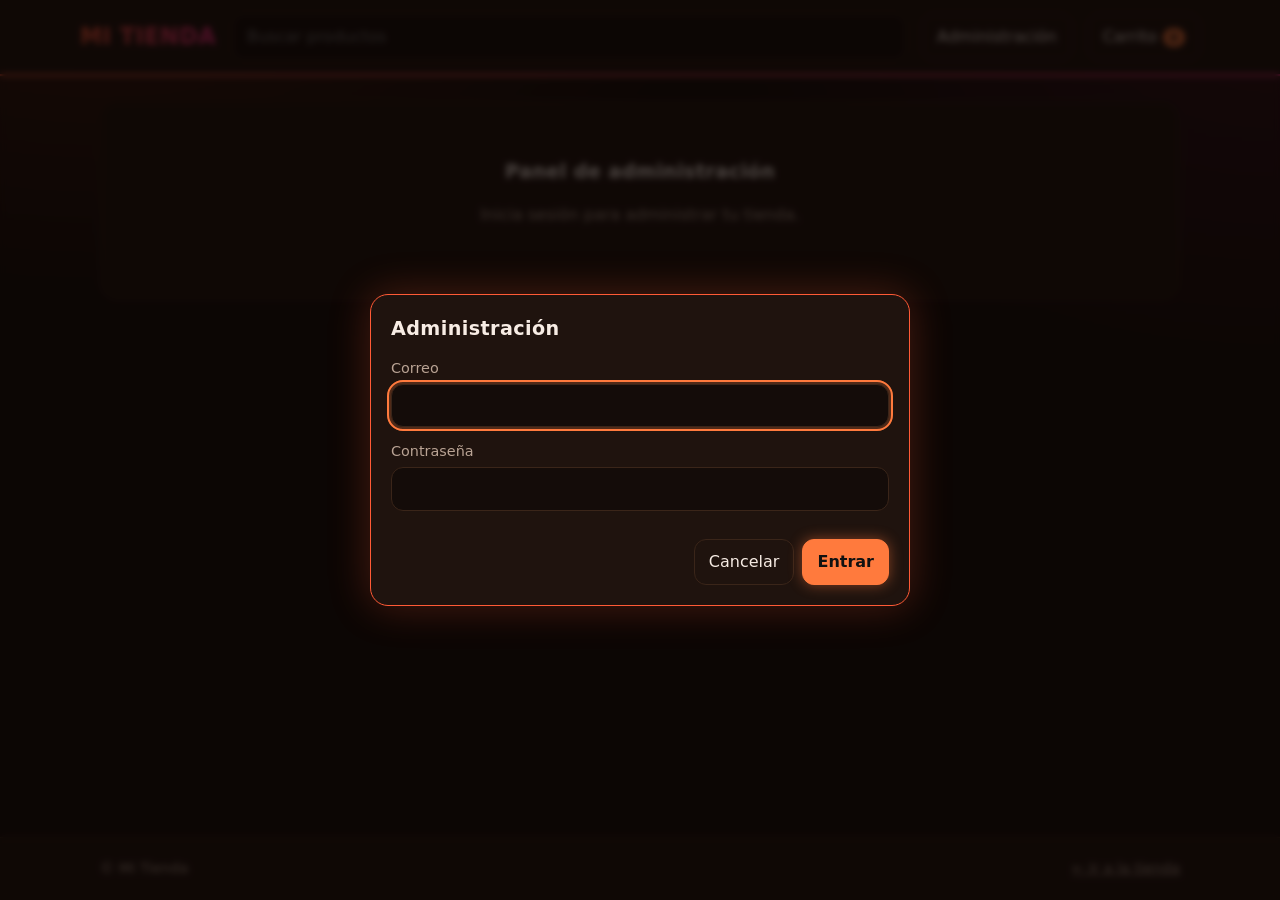
==== admin.html @ 401944b7 "Subir proyecto tienda" ====
<!DOCTYPE html>
<html lang="es">
<head>
<meta charset="utf-8">
<meta name="viewport" content="width=device-width, initial-scale=1, viewport-fit=cover">
<title>Administración</title>
<meta name="robots" content="noindex, nofollow">
<!-- Seguridad: solo se ejecutan scripts de esta misma carpeta (bloquea cualquier código inyectado) y solo se conecta a tu Supabase.
     Si algún día usas otro servicio (analytics, chat...), hay que agregarlo aquí. -->
<meta http-equiv="Content-Security-Policy" content="default-src 'none'; script-src 'self'; style-src 'self' 'unsafe-inline' https://fonts.googleapis.com; font-src https://fonts.gstatic.com; img-src 'self' data:; connect-src 'self' https://*.supabase.co; form-action 'none'; base-uri 'none'; object-src 'none'">
<meta name="referrer" content="strict-origin-when-cross-origin">
<link rel="preconnect" href="https://fonts.googleapis.com"><link rel="preconnect" href="https://fonts.gstatic.com" crossorigin>
<link rel="stylesheet" href="https://fonts.googleapis.com/css2?family=Rajdhani:wght@500;600;700&family=Nunito:wght@400;600;700&display=swap">
<link rel="stylesheet" href="css/base.css">
<link rel="stylesheet" href="css/store.css">
<link rel="stylesheet" href="css/admin.css">
<link rel="stylesheet" href="css/rgb.css">
</head>
<body>
<header><div class="wrap top" id="topbar"></div></header>
<main class="wrap" id="adminroot"><section id="panel"></section><div id="app"></div></main>
<footer><div class="wrap"><span id="fname"></span><a href="index.html" style="color:var(--muted)">← Ir a la tienda</a></div></footer>
<dialog id="dlg"><div class="box" id="dbox"></div></dialog>


<script src="js/config.js"></script>
<script src="js/textos.js"></script>
<script src="data/datos.js"></script>
<script src="js/core.js"></script>
<script src="js/backend.js"></script>
<script src="js/cookies.js"></script>
<script src="js/puntos.js"></script>
<script src="js/ui.js"></script>
<script src="js/store.js"></script>
<script src="js/admin.js"></script>
<script src="js/main.js"></script>
</body>
</html>
---- css/base.css ----
/* Base: variables (claro/oscuro), reset, layout, botones, formularios, diálogos */
:root{color-scheme:dark;--bg:#140c09;--surface:#1f130e;--text:#f7ece4;--muted:#b9a394;--line:#3a2519;--accent:#ff7a3d;--on-accent:#1a0d08;--offer:#ffb020;--danger:#ff7b72;--hero-a:#2a140d;--hero-b:#1f0f16;--shadow:none;
box-sizing:border-box;padding-top:env(safe-area-inset-top,0px);padding-bottom:env(safe-area-inset-bottom,0px)}
@media (prefers-color-scheme:dark){:root:not([data-theme="light"]){--bg:#140c09;--surface:#1f130e;--text:#f7ece4;--muted:#b9a394;--line:#3a2519;--accent:#ff7a3d;--on-accent:#1a0d08;--offer:#ffb020;--danger:#ff7b72;--hero-a:#2a140d;--hero-b:#1f0f16;--shadow:none}}
:root[data-theme="dark"]{--bg:#140c09;--surface:#1f130e;--text:#f7ece4;--muted:#b9a394;--line:#3a2519;--accent:#ff7a3d;--on-accent:#1a0d08;--offer:#ffb020;--danger:#ff7b72;--hero-a:#2a140d;--hero-b:#1f0f16;--shadow:none}
html{scroll-padding-top:env(safe-area-inset-top,0px)}
*{box-sizing:border-box}
body{margin:0;background:var(--bg);color:var(--text);font-family:"Nunito",system-ui,-apple-system,"Segoe UI",sans-serif;line-height:1.5;min-height:100vh;display:flex;flex-direction:column}
button,input,select,textarea{font:inherit;color:var(--text)}
:focus-visible{outline:2px solid var(--accent);outline-offset:2px}
.wrap{width:100%;max-width:1120px;margin:0 auto;padding:0 20px}
header{background:var(--surface);border-bottom:1px solid var(--line);position:sticky;top:env(safe-area-inset-top,0px);z-index:5}
.top{display:flex;align-items:center;gap:16px;padding:14px 0;flex-wrap:wrap}
.logo{font-weight:700;font-size:1.3rem;margin-right:auto}
.grow{flex:1;min-width:160px}
input:not([type=checkbox]):not([type=radio]):not([type=file]),select,textarea{padding:10px 14px;border:1px solid var(--line);border-radius:8px;background:var(--bg);width:100%}
.btn{padding:10px 14px;border-radius:8px;border:1px solid var(--line);background:var(--surface);cursor:pointer;width:auto}
.btn.primary{background:var(--accent);color:var(--on-accent);border-color:var(--accent)}
.btn.danger{color:var(--danger)}
.btn.sm{padding:5px 10px;font-size:.88rem}
.btn b{background:var(--accent);color:var(--on-accent);border-radius:99px;min-width:22px;padding:0 6px;font-size:.8rem;display:inline-block;text-align:center;margin-left:6px}
main{flex:1;padding:28px 0}
.bar{display:flex;justify-content:space-between;align-items:center;gap:12px;flex-wrap:wrap;margin-bottom:20px}
h1{font-size:1.6rem;margin:0}
.bar select{width:auto}
footer{border-top:1px solid var(--line);background:var(--surface);padding:20px 0;color:var(--muted);font-size:.9rem}
footer .wrap{display:flex;justify-content:space-between;gap:12px}
footer button{background:none;border:0;color:var(--muted);cursor:pointer;text-decoration:underline}
dialog{border:1px solid var(--line);border-radius:12px;background:var(--surface);color:var(--text);width:min(540px,94vw);padding:0;max-height:92vh}
dialog::backdrop{background:rgba(0,0,0,.45)}
.box{padding:20px;display:grid;gap:14px}
.box h2{margin:0;font-size:1.2rem}
.line{display:flex;gap:10px;align-items:center;justify-content:space-between}
.line .n{flex:1}
.qty{display:flex;align-items:center;gap:6px}
.qty button{width:28px;height:28px;border-radius:6px;border:1px solid var(--line);background:var(--bg);cursor:pointer}
.total{font-weight:700;font-size:1.1rem}
.f{display:grid;gap:10px}
label{display:grid;gap:4px;font-size:.9rem;color:var(--muted)}
label.pay{display:flex;gap:10px;align-items:flex-start;border:1px solid var(--line);border-radius:8px;padding:10px 12px;cursor:pointer;color:var(--text)}
label.chk{display:flex;align-items:center;gap:8px;color:var(--text)}
.two{display:grid;grid-template-columns:1fr 1fr;gap:12px}
.meta{color:var(--muted);font-size:.88rem}
.err{color:var(--danger);font-size:.9rem}
.foot{display:flex;justify-content:flex-end;gap:8px;flex-wrap:wrap}
/* Apariencia cálida: tipografía con serifa suave, esquinas redondeadas, sombras leves */
h1,h2,h3,.logo{font-family:"Rajdhani","Segoe UI",system-ui,sans-serif;font-weight:700;letter-spacing:.02em}
header{box-shadow:var(--shadow)}
.btn,input:not([type=checkbox]):not([type=radio]):not([type=file]),select,textarea{border-radius:12px}
.btn{transition:background .15s,border-color .15s}
.btn:hover{border-color:var(--accent)}
.btn.primary:hover{filter:brightness(.94)}
dialog{border-radius:18px}
.bar h2{font-size:1.4rem;margin:0}
.hero{background:linear-gradient(135deg,var(--hero-a),var(--hero-b));border-radius:22px;padding:40px 30px;margin-bottom:30px}
.hero h1{font-size:clamp(1.6rem,4vw,2.3rem);margin:0 0 6px;line-height:1.2}
.hero p{margin:0;color:var(--muted)}
---- css/store.css ----
/* Tienda: catálogo, tarjetas de producto, filtros */
.chips,.tabs{display:flex;gap:8px;flex-wrap:wrap;margin-bottom:20px}
.chip{padding:6px 14px;border-radius:99px;border:1px solid var(--line);background:var(--surface);cursor:pointer;font-size:.92rem}
.chip[aria-pressed="true"]{background:var(--accent);color:var(--on-accent);border-color:var(--accent)}
.grid{display:grid;grid-template-columns:repeat(auto-fill,minmax(210px,1fr));gap:18px}
.card{background:var(--surface);border:1px solid var(--line);border-radius:18px;overflow:hidden;display:flex;flex-direction:column;box-shadow:var(--shadow)}
.pic{aspect-ratio:1/1;background:var(--bg);display:grid;place-items:center;color:var(--muted);font-size:.85rem;position:relative}
.pic img{width:100%;height:100%;object-fit:cover}
.badge{position:absolute;top:10px;left:10px;background:var(--offer);color:#fff;font-size:.78rem;padding:2px 10px;border-radius:99px}
.badge.virt{top:auto;bottom:10px;background:rgba(59,47,40,.78)}
.info{padding:14px;display:flex;flex-direction:column;gap:6px;flex:1}
.info h3{margin:0;font-size:1rem}
.info p{margin:0;color:var(--muted);font-size:.9rem;display:-webkit-box;-webkit-line-clamp:2;-webkit-box-orient:vertical;overflow:hidden}
.price{margin-top:auto;font-size:1.1rem}
.price s{color:var(--muted);font-size:.9rem;margin-right:6px}
.price b.o{color:var(--offer)}
.empty{border:1px dashed var(--line);border-radius:18px;padding:56px 24px;text-align:center;background:var(--surface);color:var(--muted)}
.empty h2{margin:0 0 6px;color:var(--text);font-size:1.2rem}
.addcard{min-height:220px;border:2px dashed var(--line);background:none;color:var(--muted);cursor:pointer;font-size:1rem;align-items:center;justify-content:center}
.addcard:hover{color:var(--text);border-color:var(--accent)}
.admin-acts{flex-wrap:wrap}
/* Pago por pasos */
.steps{display:flex;gap:14px;font-size:.85rem;color:var(--muted);flex-wrap:wrap}
.stp{display:flex;align-items:center;gap:6px}
.stp b{display:inline-grid;place-items:center;width:22px;height:22px;border-radius:50%;border:1px solid var(--line);font-size:.78rem}
.stp.on{color:var(--text);font-weight:700}
.stp.on b{background:var(--accent);color:var(--on-accent);border-color:var(--accent);box-shadow:0 0 10px rgba(255,122,61,.5)}
.stp.done b{background:var(--line);color:var(--text)}
.paygrid{display:grid;grid-template-columns:repeat(auto-fill,minmax(140px,1fr));gap:10px}
.paytile{display:flex;flex-direction:column;align-items:center;gap:6px;padding:14px 8px;border:1px solid var(--line);border-radius:14px;background:var(--bg);cursor:pointer;text-align:center;font:inherit;color:var(--text)}
.paytile .ico{font-size:1.6rem}
.paytile:hover{border-color:var(--accent)}
.paytile.on{border-color:var(--accent);background:var(--surface);box-shadow:0 0 0 1px var(--accent),0 0 16px rgba(255,122,61,.35)}
.paybox{border:1px solid var(--line);border-radius:14px;padding:14px;display:grid;gap:10px;background:var(--bg)}
.acct{display:flex;align-items:center;justify-content:space-between;gap:10px;flex-wrap:wrap;font-size:1.25rem;font-weight:700;letter-spacing:.02em}
.qr{width:170px;max-width:60%;border-radius:12px;background:#fff;padding:6px;justify-self:center}
.paytotal{display:flex;justify-content:space-between;align-items:baseline;padding:10px 14px;border-radius:14px;background:var(--bg);border:1px solid var(--line)}
.paytotal b{font-size:1.6rem;color:var(--offer)}
.okmark{width:54px;height:54px;border-radius:50%;display:grid;place-items:center;font-size:1.8rem;background:linear-gradient(135deg,#f24a2e,#d81b78);color:#fff;box-shadow:0 0 22px rgba(242,74,46,.55)}
.box textarea{width:100%}
/* Puntos, ruleta y cookies */
.pbar{height:10px;border-radius:99px;background:var(--bg);border:1px solid var(--line);overflow:hidden}
.pbar>i{display:block;height:100%;background:linear-gradient(90deg,var(--accent),var(--offer));transition:width .4s}
.wheelbox{position:relative;width:300px;max-width:100%;margin:6px auto}
.wheelbox canvas{width:100%;height:auto;border-radius:50%;transition:transform 4.6s cubic-bezier(.12,.7,.1,1);box-shadow:0 0 0 4px var(--line)}
.pointer{position:absolute;top:-8px;left:50%;transform:translateX(-50%);width:0;height:0;border-left:12px solid transparent;border-right:12px solid transparent;border-top:22px solid var(--text);z-index:2}
.pres{text-align:center;min-height:1.6em}
#cookiebar{position:fixed;left:12px;right:12px;bottom:calc(12px + env(safe-area-inset-bottom,0px));z-index:30;max-width:760px;margin:0 auto;background:var(--surface);border:1px solid var(--line);border-radius:16px;padding:14px 16px;display:grid;gap:10px;box-shadow:0 8px 30px rgba(0,0,0,.5)}
#cookiebar p{margin:0;font-size:.9rem}
#cookiebar .acts{display:flex;gap:8px;flex-wrap:wrap;justify-content:flex-end}
.ckrow{align-items:flex-start;padding:8px 0;border-bottom:1px solid var(--line)}
@media (prefers-reduced-motion:reduce){.wheelbox canvas{transition:none}}
---- css/admin.css ----
/* Administración: panel, listas, tablas y formularios */
.stats{display:grid;grid-template-columns:repeat(auto-fit,minmax(140px,1fr));gap:12px;margin-bottom:20px}
.stat{background:var(--surface);border:1px solid var(--line);border-radius:10px;padding:12px 14px}
.stat b{display:block;font-size:1.4rem}
.list{background:var(--surface);border:1px solid var(--line);border-radius:10px;overflow:hidden}
.row{display:grid;grid-template-columns:56px 1fr auto auto;gap:14px;align-items:center;padding:12px 14px;border-top:1px solid var(--line)}
.row:first-child{border-top:0}
.thumb{width:56px;height:56px;border-radius:8px;background:var(--bg);border:1px solid var(--line);object-fit:cover;display:grid;place-items:center;color:var(--muted);font-size:.72rem}
.tag{font-size:.75rem;border:1px solid var(--line);border-radius:99px;padding:1px 8px;margin-left:6px;color:var(--muted)}
.tag.off{color:var(--offer);border-color:var(--offer)}
.acts{display:flex;gap:6px}
.tools{display:flex;gap:10px;margin-bottom:16px;flex-wrap:wrap}
.tools input{flex:1;min-width:160px}.tools select{width:auto}
.imgrow{display:flex;gap:12px;align-items:center}
@media (max-width:640px){.row{grid-template-columns:48px 1fr}.row .price,.row .acts{grid-column:2}.two{grid-template-columns:1fr}}
#panel{margin-bottom:24px}
#panel .tabs{align-items:center}
.row.order{grid-template-columns:1fr;gap:8px}
.cuenta{background:var(--bg);border:1px solid var(--line);border-radius:10px;padding:6px 10px}
.comp{max-height:90px;border-radius:10px;border:1px solid var(--line);cursor:zoom-in;justify-self:start}
.comp.big{max-height:none;max-width:100%;cursor:zoom-out}
.msg{padding:12px 14px;border:1px solid var(--line);border-radius:12px;background:var(--surface);margin-bottom:14px}
.msg.err{color:var(--danger)}
---- css/rgb.css ----
/* EFECTOS RGB (estilo gamer cálido).
   Para quitar las luces y dejar solo los colores: borra la línea <link ... rgb.css> de index.html.
   Para cambiar los colores de las luces: edita --rgb1, --rgb2, --rgb3. */
@property --ang{syntax:"<angle>";initial-value:0deg;inherits:false}
@keyframes giro{to{--ang:360deg}}
@keyframes flujo{to{background-position:300% 0}}
:root{--rgb1:#ff5a36;--rgb2:#ff2e88;--rgb3:#ffb020;--rgb:conic-gradient(from var(--ang),var(--rgb1),var(--rgb2),var(--rgb3),var(--rgb1));--flujo:linear-gradient(90deg,var(--rgb1),var(--rgb2),var(--rgb3),var(--rgb1))}

body{background:radial-gradient(900px 520px at 8% -8%,rgba(255,90,54,.18),transparent 70%),radial-gradient(800px 520px at 100% 0,rgba(255,46,136,.13),transparent 70%),var(--bg);background-attachment:fixed}

/* Línea RGB bajo el encabezado y logo con degradado animado */
header{position:sticky}
header::after{content:"";display:block;height:2px;background:var(--flujo);background-size:300% 100%;animation:flujo 7s linear infinite}
.logo{background:var(--flujo);background-size:300% 100%;-webkit-background-clip:text;background-clip:text;color:transparent;animation:flujo 7s linear infinite;text-transform:uppercase;font-size:1.4rem}
.logo img{filter:drop-shadow(0 0 6px rgba(255,122,61,.6))}

/* Borde RGB giratorio (portada; en tarjetas aparece al pasar el cursor) */
.hero,.card{position:relative}
.hero::before,.card::before{content:"";position:absolute;inset:0;padding:2px;border-radius:inherit;background:var(--rgb);animation:giro 5s linear infinite;-webkit-mask:linear-gradient(#000 0 0) content-box,linear-gradient(#000 0 0);-webkit-mask-composite:xor;mask-composite:exclude;pointer-events:none}
.card::before{opacity:0;transition:opacity .25s;z-index:2}
.card:hover::before,.card:focus-within::before{opacity:1}
.card{transition:transform .2s,box-shadow .25s}
.card:hover{transform:translateY(-3px);box-shadow:0 8px 28px rgba(255,90,54,.22)}
.hero{border:0;box-shadow:0 0 34px rgba(255,90,54,.16)}
.hero h1{background:var(--flujo);background-size:300% 100%;-webkit-background-clip:text;background-clip:text;color:transparent;animation:flujo 8s linear infinite;text-transform:uppercase}

/* Botones y etiquetas con brillo */
.btn.primary{box-shadow:0 0 14px rgba(255,122,61,.45);font-weight:700}
.btn.primary:hover{box-shadow:0 0 22px rgba(255,122,61,.75);filter:none}
.btn:not(.primary):hover{box-shadow:0 0 10px rgba(255,122,61,.3)}
.chip[aria-pressed="true"]{background:linear-gradient(90deg,#f24a2e,#d81b78);border-color:transparent;color:#fff;box-shadow:0 0 12px rgba(242,74,46,.4)}
.badge{background:linear-gradient(90deg,#f24a2e,#d81b78);box-shadow:0 0 10px rgba(242,74,46,.5)}
.badge.virt{background:rgba(20,12,9,.85);border:1px solid var(--rgb3);color:var(--rgb3)}
.price b.o{text-shadow:0 0 10px rgba(255,176,32,.45)}
.tag.off{box-shadow:0 0 8px rgba(255,176,32,.3)}
.addcard:hover{box-shadow:0 0 18px rgba(255,122,61,.3)}

/* Foco y ventanas */
input:focus,select:focus,textarea:focus,:focus-visible{outline:2px solid var(--accent);box-shadow:0 0 0 4px rgba(255,122,61,.22)}
dialog{border:1px solid var(--rgb1);box-shadow:0 0 40px rgba(255,90,54,.25)}
dialog::backdrop{background:rgba(10,5,3,.72);backdrop-filter:blur(3px)}
.stat{border-color:var(--line);box-shadow:inset 0 0 0 1px rgba(255,122,61,.06)}
.stat b{color:var(--rgb3)}
footer{border-top:1px solid var(--line)}

@media (prefers-reduced-motion:reduce){*,*::before,*::after{animation:none!important;transition:none!important}}
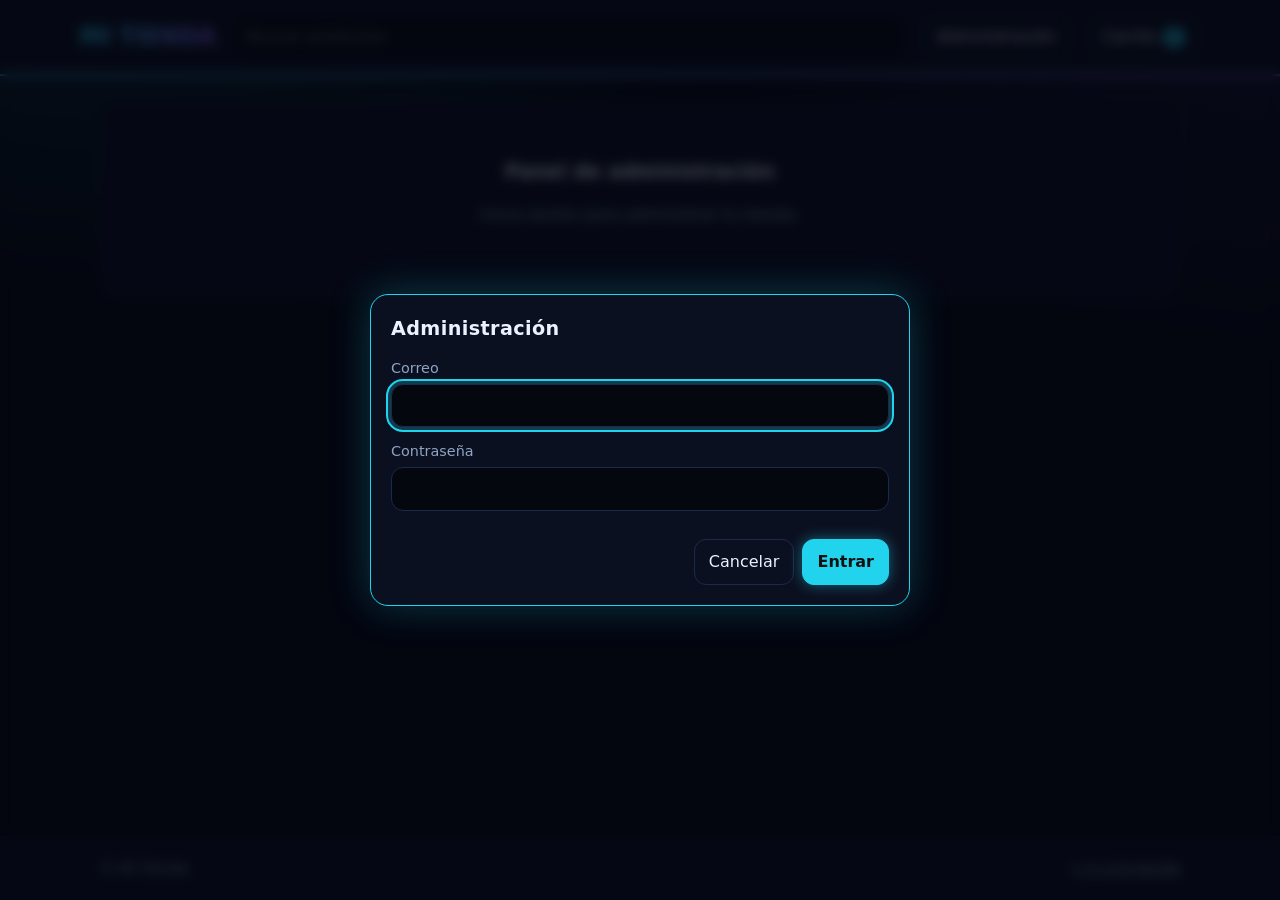
==== commit 78f7f872: "Actualizar tienda con diseño y animaciones" ====
--- a/admin.html
+++ b/admin.html
@@ -15,6 +15,9 @@
 <link rel="stylesheet" href="css/store.css">
 <link rel="stylesheet" href="css/admin.css">
 <link rel="stylesheet" href="css/rgb.css">
+<link rel="stylesheet" href="css/motion.css">
+<link rel="stylesheet" href="css/perfil.css">
+<link rel="stylesheet" href="css/final.css">
 </head>
 <body>
 <header><div class="wrap top" id="topbar"></div></header>
@@ -31,8 +34,11 @@
 <script src="js/cookies.js"></script>
 <script src="js/puntos.js"></script>
 <script src="js/ui.js"></script>
+<script src="js/recibo.js"></script>
 <script src="js/store.js"></script>
 <script src="js/admin.js"></script>
+<script src="js/perfil.js"></script>
 <script src="js/main.js"></script>
+<script src="js/motion.js"></script>
 </body>
 </html>
--- a/css/base.css
+++ b/css/base.css
@@ -1,8 +1,8 @@
 /* Base: variables (claro/oscuro), reset, layout, botones, formularios, diálogos */
-:root{color-scheme:dark;--bg:#140c09;--surface:#1f130e;--text:#f7ece4;--muted:#b9a394;--line:#3a2519;--accent:#ff7a3d;--on-accent:#1a0d08;--offer:#ffb020;--danger:#ff7b72;--hero-a:#2a140d;--hero-b:#1f0f16;--shadow:none;
+:root{color-scheme:dark;--bg:#05070f;--surface:#0b1020;--text:#eaf2ff;--muted:#8fa3c4;--line:#1c2a4a;--accent:#22d3ee;--on-accent:#031018;--offer:#ffcf4a;--danger:#ff7b72;--hero-a:#0a1a33;--hero-b:#1a0f3a;--shadow:none;
 box-sizing:border-box;padding-top:env(safe-area-inset-top,0px);padding-bottom:env(safe-area-inset-bottom,0px)}
-@media (prefers-color-scheme:dark){:root:not([data-theme="light"]){--bg:#140c09;--surface:#1f130e;--text:#f7ece4;--muted:#b9a394;--line:#3a2519;--accent:#ff7a3d;--on-accent:#1a0d08;--offer:#ffb020;--danger:#ff7b72;--hero-a:#2a140d;--hero-b:#1f0f16;--shadow:none}}
-:root[data-theme="dark"]{--bg:#140c09;--surface:#1f130e;--text:#f7ece4;--muted:#b9a394;--line:#3a2519;--accent:#ff7a3d;--on-accent:#1a0d08;--offer:#ffb020;--danger:#ff7b72;--hero-a:#2a140d;--hero-b:#1f0f16;--shadow:none}
+@media (prefers-color-scheme:dark){:root:not([data-theme="light"]){--bg:#05070f;--surface:#0b1020;--text:#eaf2ff;--muted:#8fa3c4;--line:#1c2a4a;--accent:#22d3ee;--on-accent:#031018;--offer:#ffcf4a;--danger:#ff7b72;--hero-a:#0a1a33;--hero-b:#1a0f3a;--shadow:none}}
+:root[data-theme="dark"]{--bg:#05070f;--surface:#0b1020;--text:#eaf2ff;--muted:#8fa3c4;--line:#1c2a4a;--accent:#22d3ee;--on-accent:#031018;--offer:#ffcf4a;--danger:#ff7b72;--hero-a:#0a1a33;--hero-b:#1a0f3a;--shadow:none}
 html{scroll-padding-top:env(safe-area-inset-top,0px)}
 *{box-sizing:border-box}
 body{margin:0;background:var(--bg);color:var(--text);font-family:"Nunito",system-ui,-apple-system,"Segoe UI",sans-serif;line-height:1.5;min-height:100vh;display:flex;flex-direction:column}
--- a/css/store.css
+++ b/css/store.css
@@ -24,19 +24,19 @@
 .stp{display:flex;align-items:center;gap:6px}
 .stp b{display:inline-grid;place-items:center;width:22px;height:22px;border-radius:50%;border:1px solid var(--line);font-size:.78rem}
 .stp.on{color:var(--text);font-weight:700}
-.stp.on b{background:var(--accent);color:var(--on-accent);border-color:var(--accent);box-shadow:0 0 10px rgba(255,122,61,.5)}
+.stp.on b{background:var(--accent);color:var(--on-accent);border-color:var(--accent);box-shadow:0 0 10px rgba(34,211,238,.5)}
 .stp.done b{background:var(--line);color:var(--text)}
 .paygrid{display:grid;grid-template-columns:repeat(auto-fill,minmax(140px,1fr));gap:10px}
 .paytile{display:flex;flex-direction:column;align-items:center;gap:6px;padding:14px 8px;border:1px solid var(--line);border-radius:14px;background:var(--bg);cursor:pointer;text-align:center;font:inherit;color:var(--text)}
 .paytile .ico{font-size:1.6rem}
 .paytile:hover{border-color:var(--accent)}
-.paytile.on{border-color:var(--accent);background:var(--surface);box-shadow:0 0 0 1px var(--accent),0 0 16px rgba(255,122,61,.35)}
+.paytile.on{border-color:var(--accent);background:var(--surface);box-shadow:0 0 0 1px var(--accent),0 0 16px rgba(34,211,238,.35)}
 .paybox{border:1px solid var(--line);border-radius:14px;padding:14px;display:grid;gap:10px;background:var(--bg)}
 .acct{display:flex;align-items:center;justify-content:space-between;gap:10px;flex-wrap:wrap;font-size:1.25rem;font-weight:700;letter-spacing:.02em}
 .qr{width:170px;max-width:60%;border-radius:12px;background:#fff;padding:6px;justify-self:center}
 .paytotal{display:flex;justify-content:space-between;align-items:baseline;padding:10px 14px;border-radius:14px;background:var(--bg);border:1px solid var(--line)}
 .paytotal b{font-size:1.6rem;color:var(--offer)}
-.okmark{width:54px;height:54px;border-radius:50%;display:grid;place-items:center;font-size:1.8rem;background:linear-gradient(135deg,#f24a2e,#d81b78);color:#fff;box-shadow:0 0 22px rgba(242,74,46,.55)}
+.okmark{width:54px;height:54px;border-radius:50%;display:grid;place-items:center;font-size:1.8rem;background:linear-gradient(135deg,#f24a2e,#8b5cf6);color:#fff;box-shadow:0 0 22px rgba(139,92,246,.55)}
 .box textarea{width:100%}
 /* Puntos, ruleta y cookies */
 .pbar{height:10px;border-radius:99px;background:var(--bg);border:1px solid var(--line);overflow:hidden}
--- a/css/rgb.css
+++ b/css/rgb.css
@@ -4,15 +4,15 @@
 @property --ang{syntax:"<angle>";initial-value:0deg;inherits:false}
 @keyframes giro{to{--ang:360deg}}
 @keyframes flujo{to{background-position:300% 0}}
-:root{--rgb1:#ff5a36;--rgb2:#ff2e88;--rgb3:#ffb020;--rgb:conic-gradient(from var(--ang),var(--rgb1),var(--rgb2),var(--rgb3),var(--rgb1));--flujo:linear-gradient(90deg,var(--rgb1),var(--rgb2),var(--rgb3),var(--rgb1))}
+:root{--rgb1:#22d3ee;--rgb2:#8b5cf6;--rgb3:#ffcf4a;--rgb:conic-gradient(from var(--ang),var(--rgb1),var(--rgb2),var(--rgb3),var(--rgb1));--flujo:linear-gradient(90deg,var(--rgb1),var(--rgb2),var(--rgb3),var(--rgb1))}
 
-body{background:radial-gradient(900px 520px at 8% -8%,rgba(255,90,54,.18),transparent 70%),radial-gradient(800px 520px at 100% 0,rgba(255,46,136,.13),transparent 70%),var(--bg);background-attachment:fixed}
+body{background:radial-gradient(900px 520px at 8% -8%,rgba(34,211,238,.18),transparent 70%),radial-gradient(800px 520px at 100% 0,rgba(139,92,246,.13),transparent 70%),var(--bg);background-attachment:fixed}
 
 /* Línea RGB bajo el encabezado y logo con degradado animado */
 header{position:sticky}
 header::after{content:"";display:block;height:2px;background:var(--flujo);background-size:300% 100%;animation:flujo 7s linear infinite}
 .logo{background:var(--flujo);background-size:300% 100%;-webkit-background-clip:text;background-clip:text;color:transparent;animation:flujo 7s linear infinite;text-transform:uppercase;font-size:1.4rem}
-.logo img{filter:drop-shadow(0 0 6px rgba(255,122,61,.6))}
+.logo img{filter:drop-shadow(0 0 6px rgba(34,211,238,.6))}
 
 /* Borde RGB giratorio (portada; en tarjetas aparece al pasar el cursor) */
 .hero,.card{position:relative}
@@ -20,26 +20,26 @@
 .card::before{opacity:0;transition:opacity .25s;z-index:2}
 .card:hover::before,.card:focus-within::before{opacity:1}
 .card{transition:transform .2s,box-shadow .25s}
-.card:hover{transform:translateY(-3px);box-shadow:0 8px 28px rgba(255,90,54,.22)}
-.hero{border:0;box-shadow:0 0 34px rgba(255,90,54,.16)}
+.card:hover{transform:translateY(-3px);box-shadow:0 8px 28px rgba(34,211,238,.22)}
+.hero{border:0;box-shadow:0 0 34px rgba(34,211,238,.16)}
 .hero h1{background:var(--flujo);background-size:300% 100%;-webkit-background-clip:text;background-clip:text;color:transparent;animation:flujo 8s linear infinite;text-transform:uppercase}
 
 /* Botones y etiquetas con brillo */
-.btn.primary{box-shadow:0 0 14px rgba(255,122,61,.45);font-weight:700}
-.btn.primary:hover{box-shadow:0 0 22px rgba(255,122,61,.75);filter:none}
-.btn:not(.primary):hover{box-shadow:0 0 10px rgba(255,122,61,.3)}
-.chip[aria-pressed="true"]{background:linear-gradient(90deg,#f24a2e,#d81b78);border-color:transparent;color:#fff;box-shadow:0 0 12px rgba(242,74,46,.4)}
-.badge{background:linear-gradient(90deg,#f24a2e,#d81b78);box-shadow:0 0 10px rgba(242,74,46,.5)}
+.btn.primary{box-shadow:0 0 14px rgba(34,211,238,.45);font-weight:700}
+.btn.primary:hover{box-shadow:0 0 22px rgba(34,211,238,.75);filter:none}
+.btn:not(.primary):hover{box-shadow:0 0 10px rgba(34,211,238,.3)}
+.chip[aria-pressed="true"]{background:linear-gradient(90deg,#f24a2e,#8b5cf6);border-color:transparent;color:#fff;box-shadow:0 0 12px rgba(139,92,246,.4)}
+.badge{background:linear-gradient(90deg,#f24a2e,#8b5cf6);box-shadow:0 0 10px rgba(139,92,246,.5)}
 .badge.virt{background:rgba(20,12,9,.85);border:1px solid var(--rgb3);color:var(--rgb3)}
-.price b.o{text-shadow:0 0 10px rgba(255,176,32,.45)}
-.tag.off{box-shadow:0 0 8px rgba(255,176,32,.3)}
-.addcard:hover{box-shadow:0 0 18px rgba(255,122,61,.3)}
+.price b.o{text-shadow:0 0 10px rgba(255,207,74,.45)}
+.tag.off{box-shadow:0 0 8px rgba(255,207,74,.3)}
+.addcard:hover{box-shadow:0 0 18px rgba(34,211,238,.3)}
 
 /* Foco y ventanas */
-input:focus,select:focus,textarea:focus,:focus-visible{outline:2px solid var(--accent);box-shadow:0 0 0 4px rgba(255,122,61,.22)}
-dialog{border:1px solid var(--rgb1);box-shadow:0 0 40px rgba(255,90,54,.25)}
+input:focus,select:focus,textarea:focus,:focus-visible{outline:2px solid var(--accent);box-shadow:0 0 0 4px rgba(34,211,238,.22)}
+dialog{border:1px solid var(--rgb1);box-shadow:0 0 40px rgba(34,211,238,.25)}
 dialog::backdrop{background:rgba(10,5,3,.72);backdrop-filter:blur(3px)}
-.stat{border-color:var(--line);box-shadow:inset 0 0 0 1px rgba(255,122,61,.06)}
+.stat{border-color:var(--line);box-shadow:inset 0 0 0 1px rgba(34,211,238,.06)}
 .stat b{color:var(--rgb3)}
 footer{border-top:1px solid var(--line)}
 
--- a/css/motion.css
+++ b/css/motion.css
@@ -0,0 +1,89 @@
+/* MOVIMIENTO Y RECIBO. Para quitar todas las animaciones: borra la línea <link ... motion.css> en index.html y admin.html. */
+@keyframes rise{from{opacity:0;transform:translateY(24px) scale(.96)}to{opacity:1;transform:none}}
+@keyframes rowIn{from{opacity:0;transform:translateX(-14px)}to{opacity:1;transform:none}}
+@keyframes pop{from{opacity:0;transform:translateY(20px) scale(.94)}to{opacity:1;transform:none}}
+@keyframes fade{from{opacity:0}to{opacity:1}}
+@keyframes drift{0%,100%{transform:translate(0,0)}50%{transform:translate(-50px,26px)}}
+@keyframes draw{to{stroke-dashoffset:0}}
+@keyframes burst{0%{opacity:1;transform:translate(0,0) rotate(0)}100%{opacity:0;transform:translate(var(--x),var(--y)) rotate(var(--r))}}
+@keyframes rip{to{transform:scale(1);opacity:0}}
+@keyframes bump{40%{transform:scale(1.18) rotate(-4deg)}70%{transform:scale(.96)}}
+@keyframes pulse{0%,100%{box-shadow:0 0 0 0 rgba(255,207,74,.5)}50%{box-shadow:0 0 0 6px rgba(255,207,74,0)}}
+
+/* Entrada escalonada de tarjetas, pedidos y estadísticas (la pone js/motion.js) */
+.enter:not(.vis){opacity:0}
+.enter.vis{animation:rise .55s cubic-bezier(.2,.8,.2,1) backwards;animation-delay:calc(var(--i,0)*60ms)}
+
+/* Portada: luz flotante y parallax */
+.hero{overflow:hidden}
+.hero>*{position:relative;z-index:1}
+.hero::after{content:"";position:absolute;right:-90px;top:-130px;width:360px;height:360px;border-radius:50%;background:radial-gradient(circle,rgba(139,92,246,.38),transparent 65%);filter:blur(8px);translate:0 var(--sy,0px);animation:drift 9s ease-in-out infinite;pointer-events:none}
+
+/* Tarjetas: foco de luz que sigue el cursor y zoom de la foto */
+.card::after{content:"";position:absolute;inset:0;border-radius:inherit;background:radial-gradient(260px circle at var(--mx,50%) var(--my,50%),rgba(34,211,238,.18),transparent 60%);opacity:0;transition:opacity .25s;pointer-events:none;z-index:1}
+.card:hover::after{opacity:1}
+.pic{overflow:hidden}
+.pic img{transition:transform .6s cubic-bezier(.2,.8,.2,1)}
+.card:hover .pic img{transform:scale(1.08)}
+.stat{transition:transform .2s,border-color .2s}.stat:hover{transform:translateY(-2px);border-color:var(--accent)}
+.chip{transition:transform .15s,background .2s,box-shadow .2s}.chip:hover{transform:translateY(-1px)}
+
+/* Encabezado que se vuelve cristal al bajar */
+header{transition:background .25s,box-shadow .25s}
+header.scrolled{background:rgba(11,16,32,.78);backdrop-filter:blur(12px);box-shadow:0 6px 24px rgba(0,0,0,.35)}
+
+/* Botones: onda al tocar, bolita que vuela al carrito, rebote */
+.btn,.chip,.paytile{position:relative;overflow:hidden}
+.btn:active{transform:scale(.96)}
+.ripple{position:absolute;border-radius:50%;background:rgba(255,255,255,.35);transform:scale(0);animation:rip .6s ease-out forwards;pointer-events:none}
+.fly{position:fixed;z-index:60;width:18px;height:18px;border-radius:50%;background:linear-gradient(135deg,#22d3ee,#8b5cf6);box-shadow:0 0 14px rgba(34,211,238,.9);pointer-events:none}
+.bump{animation:bump .45s}
+
+/* Ventanas: aparecen con rebote; cada paso del pago entra en cascada */
+dialog[open]{animation:pop .3s cubic-bezier(.2,.8,.2,1)}
+dialog[open]::backdrop{animation:fade .3s}
+#dbox.swap>*{animation:rowIn .4s ease backwards}
+#dbox.swap>:nth-child(2){animation-delay:.04s}#dbox.swap>:nth-child(3){animation-delay:.08s}#dbox.swap>:nth-child(4){animation-delay:.12s}#dbox.swap>:nth-child(5){animation-delay:.16s}#dbox.swap>:nth-child(n+6){animation-delay:.2s}
+
+/* ===== RECIBO / PEDIDO EN TABLA ===== */
+.rc{border:1px solid var(--line);border-radius:16px;background:var(--bg);overflow:hidden;text-align:left}
+.rc-head{display:flex;justify-content:space-between;align-items:center;gap:8px;flex-wrap:wrap;padding:12px 14px;background:linear-gradient(90deg,rgba(34,211,238,.18),rgba(139,92,246,.1));border-bottom:1px solid var(--line)}
+.rc-k{display:block;font-size:.72rem;letter-spacing:.12em;text-transform:uppercase;color:var(--muted)}
+.rc-n{font-family:"Rajdhani",system-ui,sans-serif;font-size:1.3rem;letter-spacing:.04em}
+.rc-date{font-size:.82rem;color:var(--muted)}
+.rc-info{display:grid;grid-template-columns:repeat(auto-fit,minmax(150px,1fr));gap:1px;background:var(--line);border-bottom:1px solid var(--line)}
+.rc-info>div{background:var(--bg);padding:8px 12px;display:grid;gap:2px}
+.rc-info span{font-size:.7rem;color:var(--muted);text-transform:uppercase;letter-spacing:.07em}
+.rc-info b{font-weight:600;word-break:break-word}
+.rc-scroll{overflow-x:auto;border:1px solid var(--line);border-radius:12px}
+.rc .rc-scroll{border:0;border-radius:0}
+.rc-t{width:100%;border-collapse:collapse;font-variant-numeric:tabular-nums;font-size:.92rem}
+.rc-t th,.rc-t td{padding:9px 12px;border:1px solid var(--line);vertical-align:middle}
+.rc-t tr>:first-child{border-left:0}.rc-t tr>:last-child{border-right:0}
+.rc-t thead tr:first-child>*{border-top:0}.rc-t tfoot tr:last-child>*{border-bottom:0}
+.rc-t thead th{background:var(--surface);color:var(--muted);font-size:.72rem;text-transform:uppercase;letter-spacing:.08em;text-align:left}
+.rc-t .n{text-align:right;white-space:nowrap}
+.rc-t th:nth-child(2),.rc-t td:nth-child(2){width:66px;text-align:center}
+.rc-t tbody tr:nth-child(even){background:rgba(255,255,255,.03)}
+.rc-t tbody tr{transition:background .2s}.rc-t tbody tr:hover{background:rgba(34,211,238,.1)}
+.rc-q{display:inline-block;min-width:28px;padding:1px 8px;border-radius:99px;background:var(--surface);border:1px solid var(--line);font-weight:700;text-align:center}
+.rc-t tfoot td{background:var(--surface);color:var(--muted)}
+.rc-t tfoot .n{color:var(--text)}.rc-dc .n{color:var(--offer)}
+.rc-tot td{font-size:1.05rem;color:var(--text);font-weight:700}
+.rc-tot .n b{color:var(--offer);font-size:1.25rem;text-shadow:0 0 10px rgba(255,207,74,.4)}
+#dbox.swap .rc-t tbody tr{animation:rowIn .45s ease backwards;animation-delay:calc(.3s + var(--i,0)*80ms)}
+.row.order .rc-scroll{margin:2px 0}
+.tag.st-pendiente{animation:pulse 2s infinite}
+.tag.st-pagado{color:#2dbd85;border-color:#2dbd85}
+.tag.st-entregado{color:#3b82f6;border-color:#3b82f6}
+.tag.st-cancelado{color:var(--danger);border-color:var(--danger)}
+
+/* Check animado con confeti */
+.okwrap{position:relative;display:grid;place-items:center;height:84px}
+.okcheck{width:68px;height:68px;overflow:visible}
+.okcheck circle{fill:none;stroke:#8b5cf6;stroke-width:3;stroke-dasharray:152;stroke-dashoffset:152;animation:draw .7s ease forwards;filter:drop-shadow(0 0 6px rgba(139,92,246,.7))}
+.okcheck path{fill:none;stroke:#ffcf4a;stroke-width:4;stroke-linecap:round;stroke-linejoin:round;stroke-dasharray:40;stroke-dashoffset:40;animation:draw .5s .55s ease forwards}
+.confetti i{position:absolute;left:50%;top:50%;width:8px;height:12px;border-radius:2px;opacity:0;animation:burst 1.3s var(--d) ease-out forwards}
+
+@media (max-width:480px){.rc-t th,.rc-t td{padding:7px 8px;font-size:.84rem}.rc-t th:nth-child(2),.rc-t td:nth-child(2){width:48px}}
+@media (prefers-reduced-motion:reduce){.okcheck circle,.okcheck path{stroke-dashoffset:0!important}.enter:not(.vis){opacity:1}}
--- a/css/perfil.css
+++ b/css/perfil.css
@@ -0,0 +1,40 @@
+/* FASE 2C · PERFIL, RECOMPENSAS Y CIERRE DE VENTANAS. Para quitarlo: borra css/perfil.css y js/perfil.js de index.html. */
+.pf{position:relative;overflow:hidden;display:grid;gap:14px;padding:16px;border:1px solid rgba(34,211,238,.32);border-radius:16px;background:linear-gradient(135deg,rgba(34,211,238,.1),rgba(139,92,246,.13)),var(--bg);box-shadow:inset 0 0 30px rgba(34,211,238,.06)}
+.pf::after{content:"";position:absolute;left:0;right:0;top:0;height:60px;background:linear-gradient(transparent,rgba(34,211,238,.09),transparent);animation:hscan 5s linear infinite;pointer-events:none}
+.pf-top{display:flex;align-items:center;gap:12px}
+.pf-av{width:52px;height:52px;border-radius:14px;display:grid;place-items:center;font:700 1.6rem "Rajdhani",sans-serif;background:linear-gradient(135deg,var(--accent),var(--accent2));color:#031018;box-shadow:0 0 18px rgba(34,211,238,.5)}
+.pf-n{display:block;font:700 1.3rem "Rajdhani",sans-serif;letter-spacing:.05em;text-transform:uppercase}
+.pf-s{display:flex;align-items:center;gap:6px;font:600 .72rem "Rajdhani",sans-serif;letter-spacing:.18em;color:#2dd4a0}
+.pf-s i{width:7px;height:7px;border-radius:50%;background:#2dd4a0;box-shadow:0 0 8px #2dd4a0;animation:blink 1.6s infinite}
+.pf-row{display:flex;justify-content:space-between;gap:8px;font:600 .78rem "Rajdhani",sans-serif;letter-spacing:.12em;color:var(--muted)}
+.pf-row b{color:var(--text);font-size:.95rem}.pf-row em{font-style:normal}
+.pf-bar{height:12px;margin:6px 0;border-radius:8px;background:#0e1730;border:1px solid var(--line);overflow:hidden}
+.pf-bar i{display:block;height:100%;width:var(--w);border-radius:8px;background:repeating-linear-gradient(115deg,rgba(255,255,255,.18) 0 6px,transparent 6px 12px),linear-gradient(90deg,var(--accent),var(--accent2));box-shadow:0 0 14px rgba(34,211,238,.6);transform-origin:left;animation:fillbar 1.2s .3s cubic-bezier(.2,.8,.2,1) backwards}
+.pf.ready .pf-bar i{animation:fillbar 1.2s .3s cubic-bezier(.2,.8,.2,1) backwards,glowbar 1.4s 1.5s infinite alternate}
+.pf.ready .pf-row:last-child b{color:#ffcf4a;text-shadow:0 0 10px rgba(255,207,74,.6)}
+@keyframes fillbar{from{transform:scaleX(0)}}
+@keyframes glowbar{to{box-shadow:0 0 26px rgba(139,92,246,.9)}}
+.pf-stats{display:grid;grid-template-columns:1fr 1fr;gap:1px;background:var(--line);border-radius:10px;overflow:hidden}
+.pf-stats>div{background:var(--bg);padding:8px 12px;display:grid}
+.pf-stats span{font:600 .7rem "Rajdhani",sans-serif;letter-spacing:.15em;color:var(--muted)}
+.pf-stats b{font:700 1.35rem "Rajdhani",sans-serif}
+.wheelbox canvas{filter:drop-shadow(0 0 18px rgba(139,92,246,.45))}
+
+/* Sección RECOMPENSAS de la tienda */
+.rw{display:grid;grid-template-columns:1.2fr 1fr;gap:1px;border:1px solid rgba(34,211,238,.3);border-radius:18px;overflow:hidden;background:rgba(34,211,238,.25);box-shadow:0 0 30px rgba(139,92,246,.12)}
+.rw-l,.rw-r{padding:22px;background:linear-gradient(135deg,rgba(34,211,238,.08),rgba(139,92,246,.1)),var(--surface);display:grid;gap:12px;align-content:center}
+.rw-k{font:600 .72rem "Rajdhani",sans-serif;letter-spacing:.2em;color:var(--accent)}
+.rw-l p{margin:0}.rw-l .btn{justify-self:start;font-weight:800;letter-spacing:.12em}
+.rw-chips{display:flex;flex-wrap:wrap;gap:8px}
+.rw-chips em{font-style:normal;padding:5px 12px;border-radius:99px;border:1px solid var(--line);background:var(--bg);font-size:.85rem;opacity:0;transform:scale(.8);transition:opacity .5s,transform .5s cubic-bezier(.2,.9,.3,1.3);transition-delay:calc(var(--i,0)*80ms + .3s)}
+.fx-sec.in .rw-chips em{opacity:1;transform:none}
+.rw-chips em:hover{border-color:var(--accent);box-shadow:0 0 12px rgba(34,211,238,.4)}
+
+/* Cierre animado de ventanas */
+@keyframes popOut{to{opacity:0;transform:translateY(14px) scale(.95)}}
+@keyframes fadeOut{to{opacity:0}}
+dialog[open].closing{animation:popOut .22s ease forwards}
+dialog[open].closing::backdrop{animation:fadeOut .22s forwards}
+dialog::backdrop{background:rgba(3,6,16,.72);backdrop-filter:blur(6px)}
+@media (max-width:760px){.rw{grid-template-columns:1fr}}
+@media (prefers-reduced-motion:reduce){.rw-chips em{opacity:1;transform:none}}
--- a/css/final.css
+++ b/css/final.css
@@ -0,0 +1,20 @@
+/* FASE 4 · ACCESIBILIDAD, RENDIMIENTO Y CURSOR OPCIONAL. Para quitarlo: borra css/final.css y js/final.js de index.html. */
+:focus-visible{outline:2px solid var(--accent);outline-offset:3px;box-shadow:0 0 0 5px rgba(34,211,238,.18)}
+.skip{position:fixed;left:12px;top:-70px;z-index:1000;padding:10px 16px;border-radius:10px;background:var(--accent);color:#031018;font-weight:800;transition:top .2s}
+.skip:focus{top:12px}
+/* equipos modestos (4 núcleos o menos / 2 GB): quita lo más pesado, la tienda se ve igual de bien */
+.lite header.scrolled,.lite .toast,.lite dialog::backdrop{backdrop-filter:none;-webkit-backdrop-filter:none}
+.lite #hud-grid,.lite .hero-x>.core,.lite .hero-x>.scan,.lite .hero::after{display:none}
+/* pausa las animaciones del hero cuando no se ve */
+.hero-x.off *,.hero-x.off::after{animation-play-state:paused!important}
+/* cursor personalizado (solo PC, se puede apagar con el botón ◎) */
+html.cur-on,html.cur-on *{cursor:none!important}
+html.cur-on input,html.cur-on textarea{cursor:text!important}
+#cur-dot,#cur-ring{position:fixed;left:0;top:0;pointer-events:none;z-index:1000;border-radius:50%}
+#cur-dot{width:6px;height:6px;margin:-3px;background:var(--accent);box-shadow:0 0 10px var(--accent)}
+#cur-ring{width:36px;height:36px;margin:-18px;border:1.5px solid rgba(34,211,238,.6);transition:width .25s,height .25s,margin .25s,background .25s,border-color .25s}
+#cur-ring.hot{width:54px;height:54px;margin:-27px;background:rgba(34,211,238,.12);border-color:var(--accent2)}
+html:not(.cur-on) #cur-dot,html:not(.cur-on) #cur-ring{opacity:0}
+#cur-tg{position:fixed;left:12px;bottom:12px;z-index:150;width:36px;height:36px;border-radius:50%;border:1px solid var(--line);background:rgba(11,16,32,.8);color:var(--accent);font-size:1.1rem;cursor:pointer}
+#cur-tg[aria-pressed=false]{color:var(--muted);opacity:.7}
+@media (max-width:760px),(hover:none){#cur-tg,#cur-dot,#cur-ring{display:none}}
